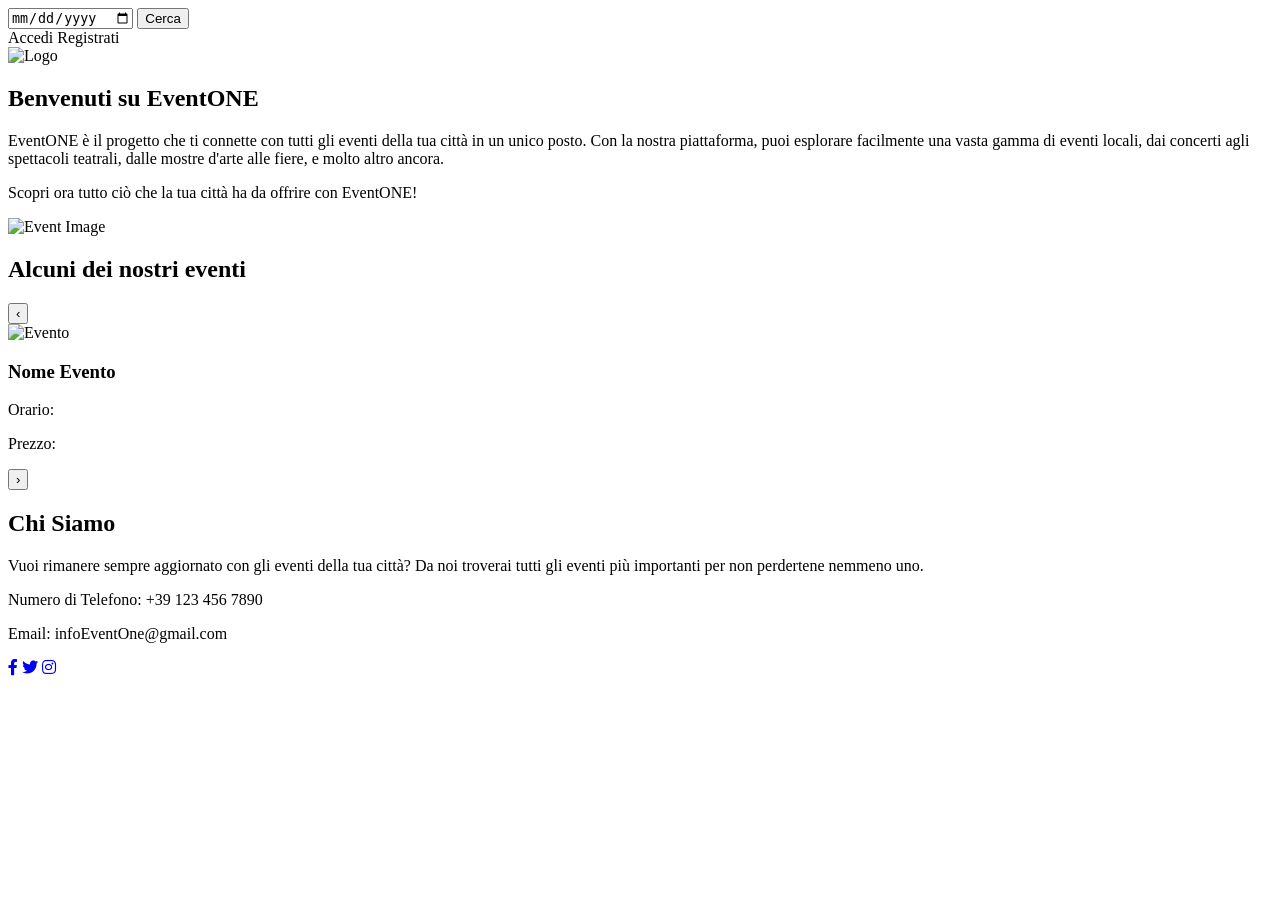
==== target/classes/templates/index.html @ 5a83fbff "presentazione colloquio" ====
<!DOCTYPE html>
<html lang="it" xmlns:th="http://www.thymeleaf.org">
  <head>
    <meta charset="UTF-8" />
    <meta name="viewport" content="width=device-width, initial-scale=1.0" />
    <title>Eventi - Home</title>
    <link
      rel="stylesheet"
      href="https://cdnjs.cloudflare.com/ajax/libs/font-awesome/5.15.4/css/all.min.css"
    />
    <link rel="stylesheet" href="/css/index.css" />
  </head>
  <body>
    <div class="container">
      <!-- Navbar -->
      <nav class="navbar">
        <div class="navbar-container">
          <div class="navbar-right">
            <form action="/eventi/search" method="get" class="d-flex">
              <input
                type="date"
                name="giorno"
                class="form-control me-2"
                placeholder="Cerca per data"
              />
              <button type="submit" class="btn btn-outline-success">
                Cerca
              </button>
            </form>
            <a th:href="@{/loginpage}" class="login-btn">Accedi</a>
            <a th:href="@{/register}" class="register-btn">Registrati</a>
          </div>
        </div>
      </nav>

      <img src="/images/EventOnelogo.png" alt="Logo" class="logo" />
      <!-- Descrizione -->
      <header class="description-container">
        <div class="description-content">
          <div class="description-card">
            <h2>Benvenuti su EventONE</h2>
            <p>
              EventONE è il progetto che ti connette con tutti gli eventi della
              tua città in un unico posto. Con la nostra piattaforma, puoi
              esplorare facilmente una vasta gamma di eventi locali, dai
              concerti agli spettacoli teatrali, dalle mostre d'arte alle fiere,
              e molto altro ancora.
            </p>
            <p>
              Scopri ora tutto ciò che la tua città ha da offrire con EventONE!
            </p>
          </div>
          <div class="description-image-card">
            <img src="/images/Pesaro2024.png" alt="Event Image" />
          </div>
        </div>
      </header>

      <!-- Carosello Eventi -->
      <section class="events-section">
        <h2>Alcuni dei nostri eventi</h2>
        <div class="scroll-container">
          <button id="scroll-left" class="scroll-btn">‹</button>
          <div class="event-cards">
            <!-- Iterazione degli eventi dal modello -->
            <div th:each="evento : ${eventi}" class="card">
              <img th:src="@{${evento.immagineUrl}}" alt="Evento" />
              <h3 th:text="${evento.nome}">Nome Evento</h3>
              <p class="event-date" th:text="'Data: ' + ${#dates.format(evento.giorno, 'dd/MM/yyyy')}"></p>

              </p>
              <p class="event-time" th:text="'Orario: ' + ${evento.orario}">
                Orario:
              </p>
              <p class="event-price" th:text="'Prezzo: €' + ${evento.prezzo}">
                Prezzo:
              </p>
             
            </div>
          </div>
          <button id="scroll-right" class="scroll-btn">›</button>
        </div>
      </section>

      <!-- Chi Siamo -->
      <div class="about-us">
        <h2>Chi Siamo</h2>
        <p>
          Vuoi rimanere sempre aggiornato con gli eventi della tua città? Da noi
          troverai tutti gli eventi più importanti per non perdertene nemmeno
          uno.
        </p>
        <p>Numero di Telefono: +39 123 456 7890</p>
        <p>Email: infoEventOne@gmail.com</p>
        <div class="social-buttons">
          <a href="https://facebook.com" class="social-btn"
            ><i class="fab fa-facebook-f"></i
          ></a>
          <a href="https://twitter.com" class="social-btn"
            ><i class="fab fa-twitter"></i
          ></a>
          <a href="https://instagram.com" class="social-btn"
            ><i class="fab fa-instagram"></i
          ></a>
        </div>
      </div>
    </div>
    <script src="index.js"></script>
  </body>
</html>
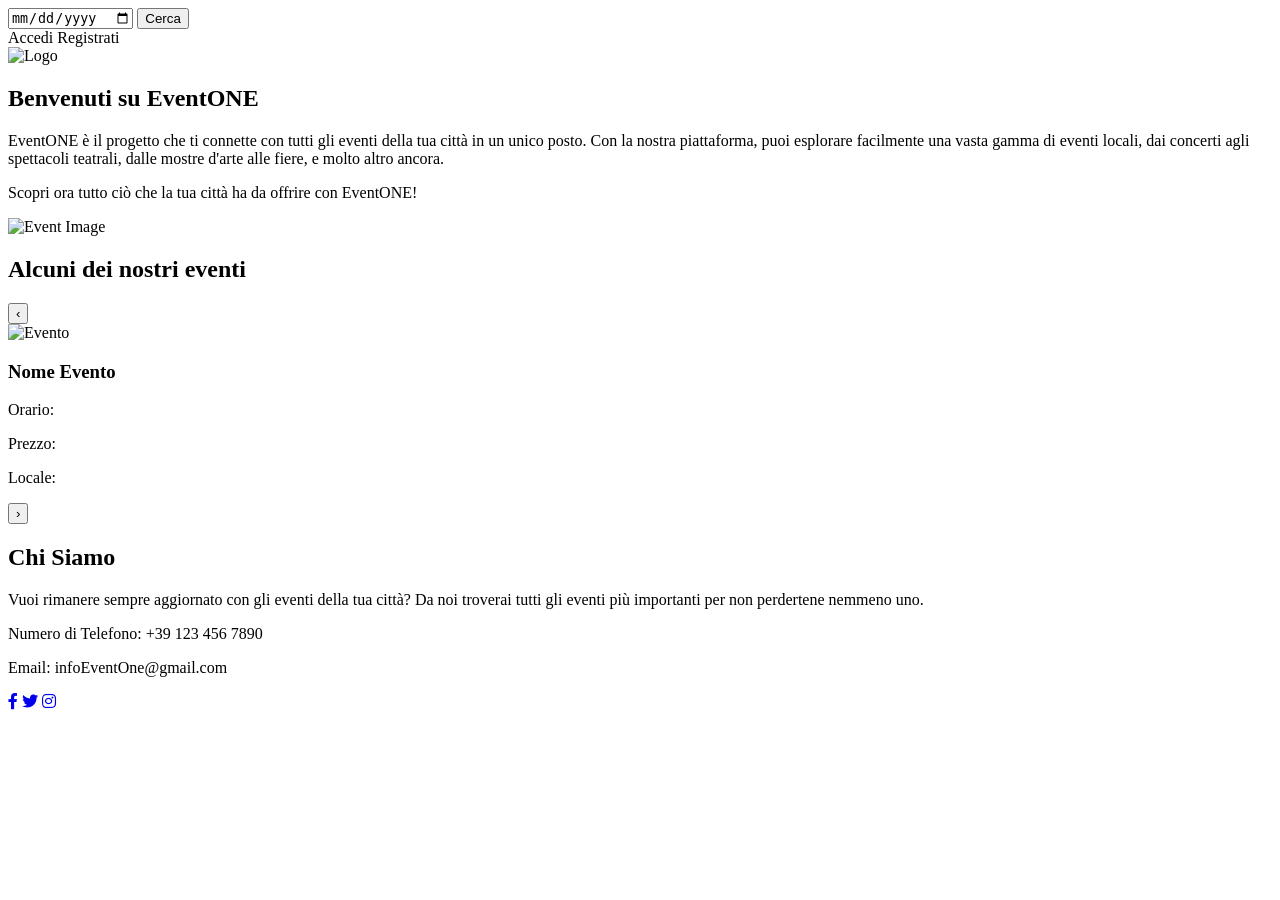
==== commit 373823d3: "Corretto bug nell'eliminazione degli eventi" ====
--- a/target/classes/templates/index.html
+++ b/target/classes/templates/index.html
@@ -69,12 +69,15 @@
               <p class="event-date" th:text="'Data: ' + ${#dates.format(evento.giorno, 'dd/MM/yyyy')}"></p>
 
               </p>
+            
               <p class="event-time" th:text="'Orario: ' + ${evento.orario}">
                 Orario:
               </p>
               <p class="event-price" th:text="'Prezzo: €' + ${evento.prezzo}">
                 Prezzo:
               </p>
+              <p class="event-locale" th:text="'Locale: ' + ${evento.locale.nome}">Locale:</p>
+
              
             </div>
           </div>
